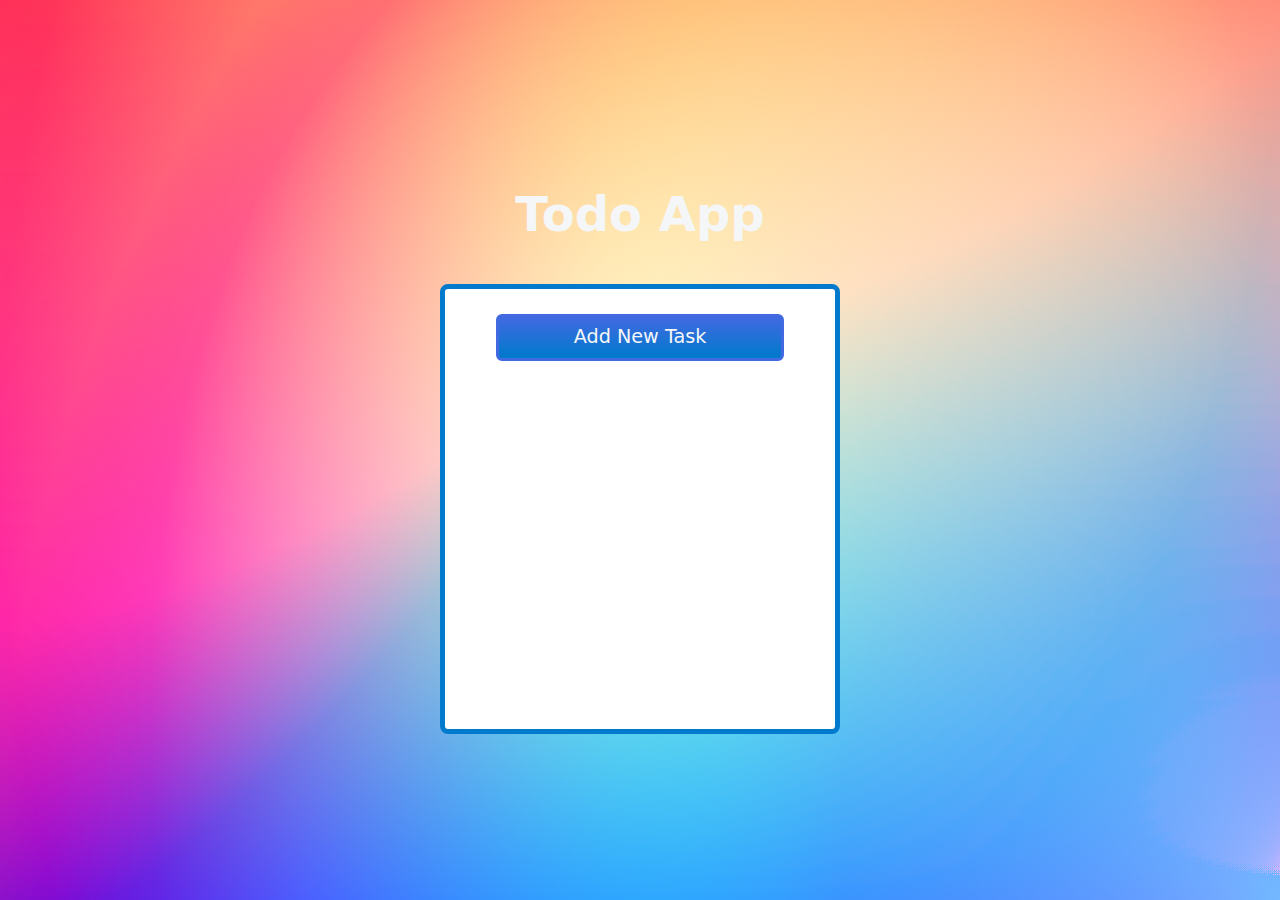
==== index.html @ fd0fab1b "second commit" ====
<!DOCTYPE html>
<html lang="en">

<head>
    <meta charset="UTF-8">
    <meta name="viewport" content="width=device-width, initial-scale=1.0">
    <title>Todo List</title>
    <link href="img/todoIcon.ico" rel="shortcut icon"/>
    <link rel="stylesheet" href="https://fonts.googleapis.com/css?family=Roboto:400,500,700">
    <link rel="stylesheet" href="https://cdn.jsdelivr.net/npm/bootstrap@5.3.2/dist/css/bootstrap.min.css">
    <link rel="stylesheet" href="css/style.css">
    <script async src="https://www.googletagmanager.com/gtag/js?id=G-2ER5J9HHL7"></script>
    <script>
    window.dataLayer = window.dataLayer || [];
    function gtag(){dataLayer.push(arguments);}
    gtag('js', new Date());

    gtag('config', 'G-2ER5J9HHL7');
    </script>
</head>
<body>
    <section class="vh-100 gradient-custom">
        <div class="container py-5 h-100">
            <div class="d-flex flex-column justify-content-center align-items-center h-100">
                <h1 class="fw-bold display-5">Todo App</h1>
                <div class="todo-app d-flex flex-column d-grid gap-3">
                  <button id="open-task-form-btn" class="btn large-btn align-self-center">
                    Add New Task
                  </button>
                  <form class="task-form d-none" id="task-form">
                    <div class="d-flex justify-content-end">
                      <button id="close-task-form-btn" class="close-task-form-btn" type="button" aria-label="close">
                        <svg class="close-icon" xmlns="http://www.w3.org/2000/svg" viewBox="0 0 48 48" width="48px" height="48px"><path fill="#F44336" d="M21.5 4.5H26.501V43.5H21.5z" transform="rotate(45.001 24 24)" /><path fill="#F44336" d="M21.5 4.5H26.5V43.501H21.5z" transform="rotate(135.008 24 24)" /></svg>
                      </button>
                    </div>
                    <div class="d-flex flex-column justify-content-around">
                      <label class="d-block" for="title-input">Title</label>
                      <input required type="text" class="d-block" id="title-input" value="" />
                      <label class="d-block" for="date-input">Date</label>
                      <input type="date" class="d-block" id="date-input" value="" />
                      <label class="d-block" for="description-input">Description</label>
                      <textarea class="d-block" id="description-input" cols="30" rows="5"></textarea>
                    </div>
                    <div class="d-flex justify-content-center">
                      <button id="add-or-update-task-btn" class="btn large-btn align-self-center" type="submit">
                        Add Task
                      </button>
                    </div>
                  </form>
                  <dialog id="confirm-close-dialog">
                    <form method="dialog">
                      <p class="discard-message-text fw-bold">Discard unsaved changes?</p>
                      <div class="d-flex justify-content-center mt-1">
                        <button id="cancel-btn" class="btn">
                          Cancel
                        </button>
                        <button id="discard-btn" class="btn">
                          Discard
                        </button>
                      </div>
                    </form>
                  </dialog>
                  <div id="tasks-container"></div>
                </div>
            </div>
        </div>
    </section>
    <script src="https://cdn.jsdelivr.net/npm/bootstrap@5.3.2/dist/js/bootstrap.bundle.min.js"></script>
    <script src="js/main.js"></script>
</body>
</html>
---- css/style.css ----
@import url('https://fonts.googleapis.com/css2?family=Poppins&display=swap');

:root {
    --white: #fff;
    --light-grey: #f5f6f7;
    --dark-grey: #0a0a23;
    --blue: #007acc;
    --royal-blue: #4169e1;
}
  
*,
*::before,
*::after {
  margin: 0;
  padding: 0;
  box-sizing: border-box;
}

body {
  background-color: var(--dark-grey);
}

h1 {
  color: var(--light-grey);
  margin: 20px 0 40px 0;
}

.gradient-custom {
  background: radial-gradient(50% 123.47% at 50% 50%, #00ff94 0%, #720059 100%),
      linear-gradient(121.28deg, #669600 0%, #ff0000 100%),
      linear-gradient(360deg, #0029ff 0%, #8fff00 100%),
      radial-gradient(100% 164.72% at 100% 100%, #6100ff 0%, #00ff57 100%),
      radial-gradient(100% 148.07% at 0% 0%, #fff500 0%, #51d500 100%);
  background-blend-mode: screen, color-dodge, overlay, difference, normal;
}

.todo-app {
  background-color: var(--white);
  width: 300px;
  height: 350px;
  border: 5px solid var(--blue);
  border-radius: 8px;
  padding: 15px;
  position: relative;
}

.btn {
  cursor: pointer;
  width: 100px;
  margin: 10px;
  color: var(--light-grey);
  background-color: var(--royal-blue);
  background-image: linear-gradient(#4169e1, #007acc);
  border-color: var(--royal-blue);
  border-width: 3px;
}

.btn:hover {
  background-image: linear-gradient(#4169e1, #007acc);
}

.large-btn {
  width: 80%;
  font-size: 1.2rem;
}

.close-task-form-btn {
  background: none;
  border: none;
  cursor: pointer;
}

.close-icon {
  width: 20px;
  height: 20px;
}

.task-form {
  position: absolute;
  top: 50%;
  left: 50%;
  transform: translate(-50%, -50%);
  background-color: var(--white);
  border-radius: 5px;
  padding: 15px;
  width: 300px;
  height: 350px;
  overflow: auto;
}

#title-input,
#date-input,
#description-input {
  width: 100%;
  margin-bottom: 10px;
  padding: 2px;
}

#confirm-close-dialog {
  padding: 10px;
  margin: 10px auto;
  border-radius: 15px;
}

.discard-message-text {
  font-size: 1.5rem;
}

#tasks-container {
  height: 100%;
  overflow-y: auto;
}

@media (min-width: 576px) {
  .todo-app,
  .task-form {
    width: 400px;
    height: 450px;
  }

  .task-form-label {
    font-size: 1.5rem;
  }

  #title-input,
  #date-input {
    height: 2rem;
  }

  #title-input,
  #date-input,
  #description-input {
    padding: 5px;
    margin-bottom: 20px;
  }
}
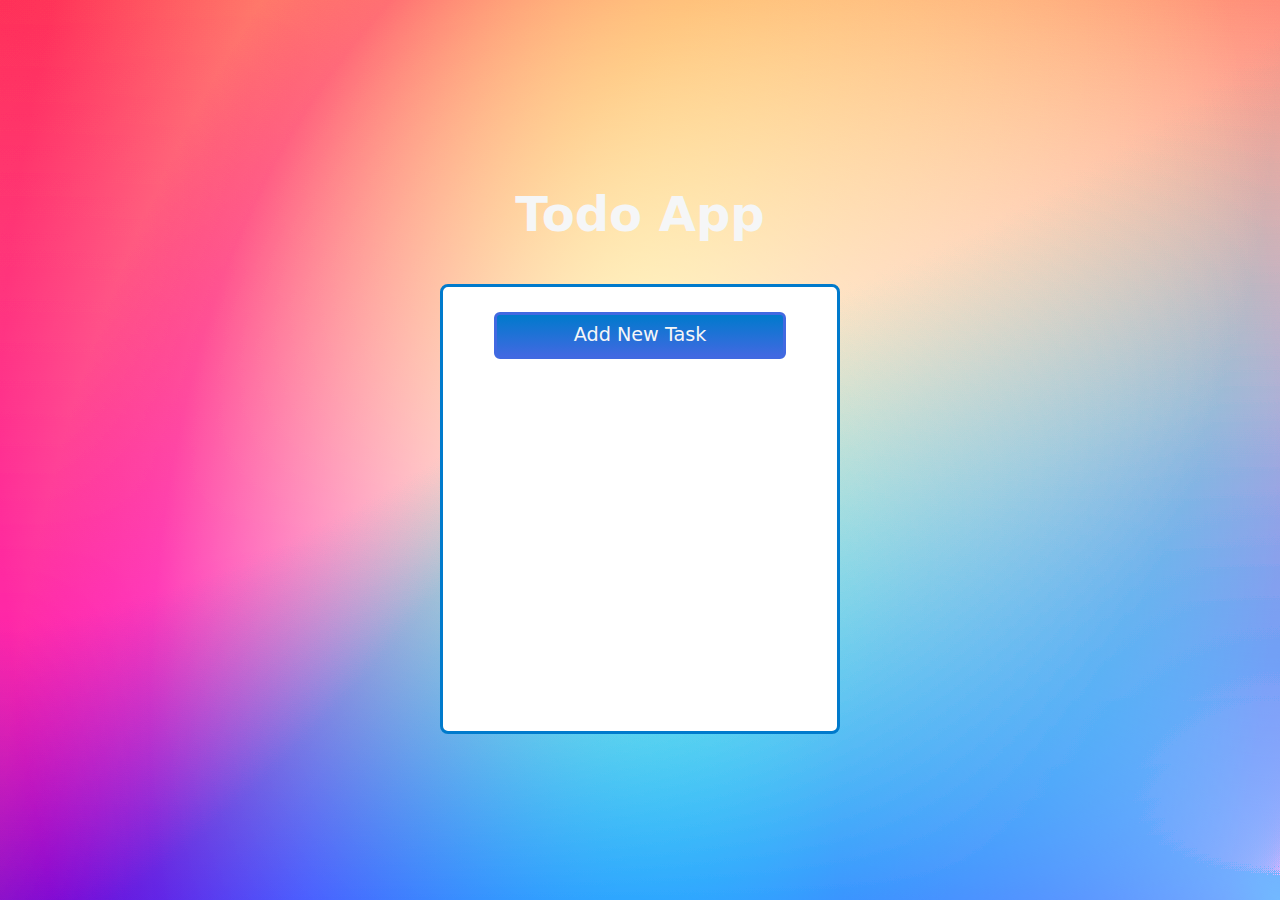
==== commit 1ed3b579: "add icon" ====
--- a/index.html
+++ b/index.html
@@ -7,6 +7,7 @@
     <title>Todo List</title>
     <link href="img/todoIcon.ico" rel="shortcut icon"/>
     <link rel="stylesheet" href="https://fonts.googleapis.com/css?family=Roboto:400,500,700">
+    <link rel="stylesheet" href="css/reset.css">
     <link rel="stylesheet" href="https://cdn.jsdelivr.net/npm/bootstrap@5.3.2/dist/css/bootstrap.min.css">
     <link rel="stylesheet" href="css/style.css">
     <script async src="https://www.googletagmanager.com/gtag/js?id=G-2ER5J9HHL7"></script>
@@ -29,8 +30,10 @@
                   </button>
                   <form class="task-form d-none" id="task-form">
                     <div class="d-flex justify-content-end">
-                      <button id="close-task-form-btn" class="close-task-form-btn" type="button" aria-label="close">
-                        <svg class="close-icon" xmlns="http://www.w3.org/2000/svg" viewBox="0 0 48 48" width="48px" height="48px"><path fill="#F44336" d="M21.5 4.5H26.501V43.5H21.5z" transform="rotate(45.001 24 24)" /><path fill="#F44336" d="M21.5 4.5H26.5V43.501H21.5z" transform="rotate(135.008 24 24)" /></svg>
+                      <button id="close-task-form-btn" class="bg-transparent border-0" type="button" aria-label="close">
+                        <svg xmlns="http://www.w3.org/2000/svg" width="16" height="16" fill="currentColor" class="bi bi-x-lg text-danger" viewBox="0 0 16 16">
+                          <path d="M2.146 2.854a.5.5 0 1 1 .708-.708L8 7.293l5.146-5.147a.5.5 0 0 1 .708.708L8.707 8l5.147 5.146a.5.5 0 0 1-.708.708L8 8.707l-5.146 5.147a.5.5 0 0 1-.708-.708L7.293 8z"/>
+                        </svg>
                       </button>
                     </div>
                     <div class="d-flex flex-column justify-content-around">
--- a/css/style.css
+++ b/css/style.css
@@ -38,41 +38,29 @@
   background-color: var(--white);
   width: 300px;
   height: 350px;
-  border: 5px solid var(--blue);
+  border: 3px solid var(--blue);
   border-radius: 8px;
   padding: 15px;
   position: relative;
 }
 
 .btn {
-  cursor: pointer;
-  width: 100px;
+  width: 115px;
   margin: 10px;
   color: var(--light-grey);
   background-color: var(--royal-blue);
-  background-image: linear-gradient(#4169e1, #007acc);
+  background-image: linear-gradient(#007acc, #4169e1);
   border-color: var(--royal-blue);
   border-width: 3px;
 }
 
 .btn:hover {
-  background-image: linear-gradient(#4169e1, #007acc);
+  background-image: linear-gradient(#007acc, #0504aa);
 }
 
 .large-btn {
   width: 80%;
   font-size: 1.2rem;
-}
-
-.close-task-form-btn {
-  background: none;
-  border: none;
-  cursor: pointer;
-}
-
-.close-icon {
-  width: 20px;
-  height: 20px;
 }
 
 .task-form {
@@ -99,6 +87,7 @@
 #confirm-close-dialog {
   padding: 10px;
   margin: 10px auto;
+  border: 3px solid var(--blue);
   border-radius: 15px;
 }
 
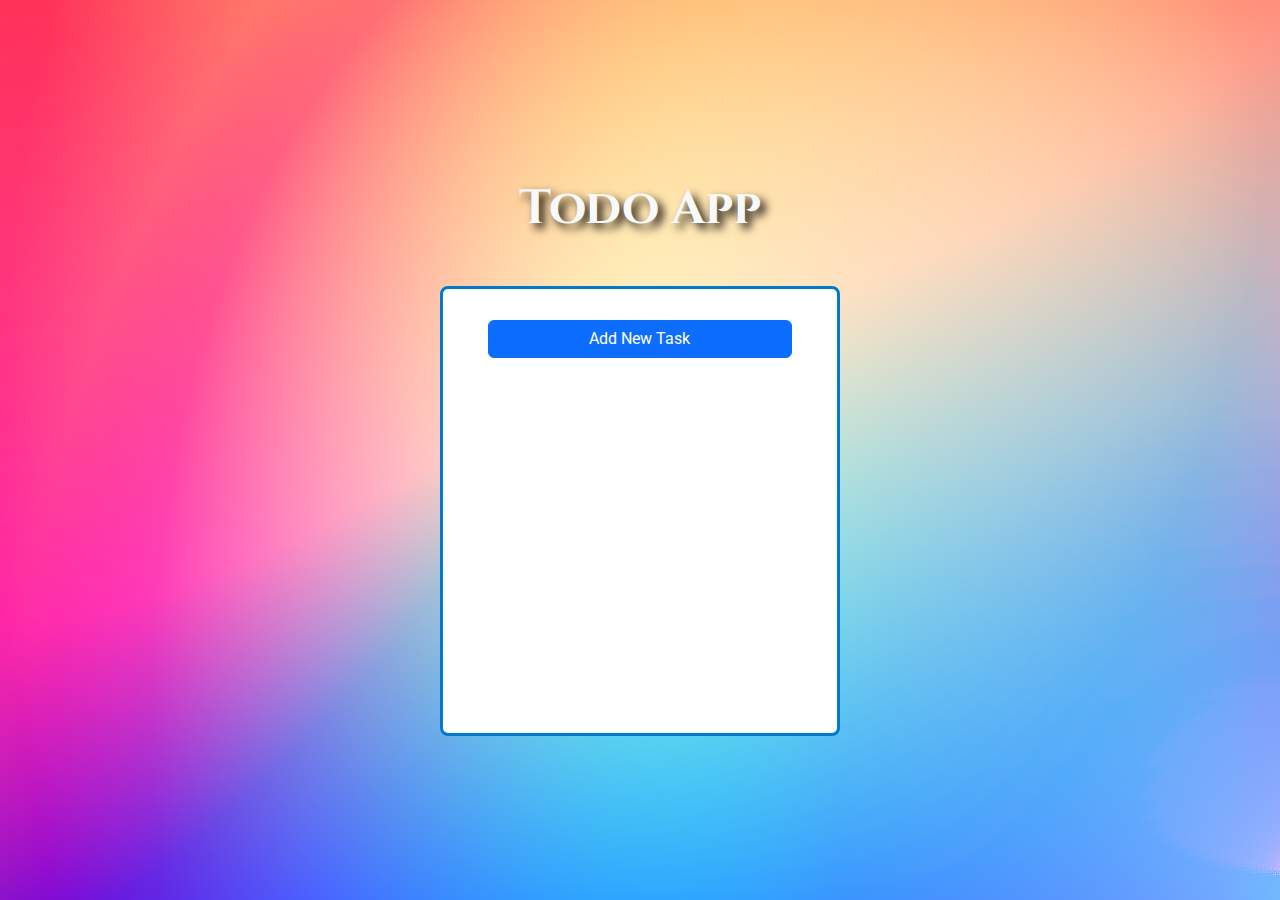
==== commit 1abc548d: "google fonts" ====
--- a/index.html
+++ b/index.html
@@ -7,6 +7,7 @@
     <title>Todo List</title>
     <link href="img/todoIcon.ico" rel="shortcut icon"/>
     <link rel="stylesheet" href="https://fonts.googleapis.com/css?family=Roboto:400,500,700">
+    <link rel="stylesheet" href="https://fonts.googleapis.com/css2?family=Cinzel:wght@900&display=swap">
     <link rel="stylesheet" href="css/reset.css">
     <link rel="stylesheet" href="https://cdn.jsdelivr.net/npm/bootstrap@5.3.2/dist/css/bootstrap.min.css">
     <link rel="stylesheet" href="css/style.css">
@@ -23,11 +24,13 @@
     <section class="vh-100 gradient-custom">
         <div class="container py-5 h-100">
             <div class="d-flex flex-column justify-content-center align-items-center h-100">
-                <h1 class="fw-bold display-5">Todo App</h1>
-                <div class="todo-app d-flex flex-column d-grid gap-3">
-                  <button id="open-task-form-btn" class="btn large-btn align-self-center">
-                    Add New Task
-                  </button>
+                <h1 class="fw-bold text-light display-5 mt-3 mb-5">Todo App</h1>
+                <div class="todo-app d-flex flex-column gap-3">
+                  <div class="d-grid col-10 align-self-center">
+                    <button id="open-task-form-btn" class="btn btn-primary my-sm-3 my-2">
+                      Add New Task
+                    </button>
+                  </div>
                   <form class="task-form d-none" id="task-form">
                     <div class="d-flex justify-content-end">
                       <button id="close-task-form-btn" class="bg-transparent border-0" type="button" aria-label="close">
@@ -45,7 +48,7 @@
                       <textarea class="d-block" id="description-input" cols="30" rows="5"></textarea>
                     </div>
                     <div class="d-flex justify-content-center">
-                      <button id="add-or-update-task-btn" class="btn large-btn align-self-center" type="submit">
+                      <button id="add-or-update-task-btn" class="btn btn-primary col-10 my-sm-3 my-2" type="submit">
                         Add Task
                       </button>
                     </div>
@@ -54,10 +57,10 @@
                     <form method="dialog">
                       <p class="discard-message-text fw-bold">Discard unsaved changes?</p>
                       <div class="d-flex justify-content-center mt-1">
-                        <button id="cancel-btn" class="btn">
+                        <button id="cancel-btn" class="btn btn-primary active m-sm-3 m-2" style="width: 100px">
                           Cancel
                         </button>
-                        <button id="discard-btn" class="btn">
+                        <button id="discard-btn" class="btn btn-primary m-sm-3 m-2" style="width: 100px">
                           Discard
                         </button>
                       </div>
--- a/css/style.css
+++ b/css/style.css
@@ -17,12 +17,12 @@
 }
 
 body {
-  background-color: var(--dark-grey);
+  font-family: 'Roboto', sans-serif;
 }
 
 h1 {
-  color: var(--light-grey);
-  margin: 20px 0 40px 0;
+  font-family: 'Cinzel', serif;
+  text-shadow: black 0.1em 0.1em 0.2em;
 }
 
 .gradient-custom {
@@ -44,22 +44,7 @@
   position: relative;
 }
 
-.btn {
-  width: 115px;
-  margin: 10px;
-  color: var(--light-grey);
-  background-color: var(--royal-blue);
-  background-image: linear-gradient(#007acc, #4169e1);
-  border-color: var(--royal-blue);
-  border-width: 3px;
-}
-
-.btn:hover {
-  background-image: linear-gradient(#007acc, #0504aa);
-}
-
 .large-btn {
-  width: 80%;
   font-size: 1.2rem;
 }
 
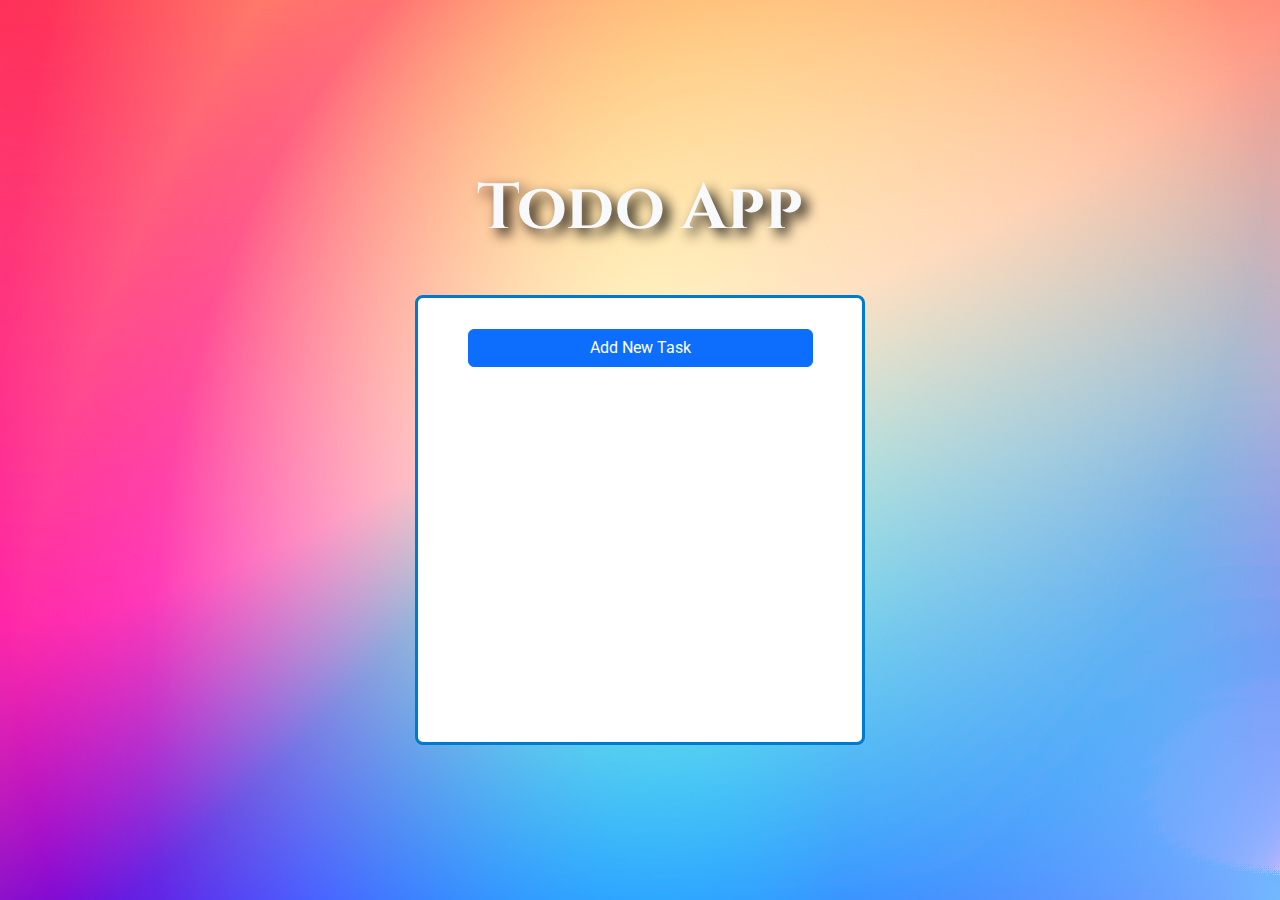
==== commit 35e46d24: "bootstrap modal" ====
--- a/index.html
+++ b/index.html
@@ -22,9 +22,9 @@
 </head>
 <body>
     <section class="vh-100 gradient-custom">
-        <div class="container py-5 h-100">
+        <div class="container py-5 h-100" tabindex="-1">
             <div class="d-flex flex-column justify-content-center align-items-center h-100">
-                <h1 class="fw-bold text-light display-5 mt-3 mb-5">Todo App</h1>
+                <h1 class="fw-bold text-light display-3 mt-sm-3 mb-sm-5 mt-1 mb-3">Todo App</h1>
                 <div class="todo-app d-flex flex-column gap-3">
                   <div class="d-grid col-10 align-self-center">
                     <button id="open-task-form-btn" class="btn btn-primary my-sm-3 my-2">
@@ -32,7 +32,7 @@
                     </button>
                   </div>
                   <form class="task-form d-none" id="task-form">
-                    <div class="d-flex justify-content-end">
+                    <div class="d-flex justify-content-end" data-bs-target="#confirm-close-dialog">
                       <button id="close-task-form-btn" class="bg-transparent border-0" type="button" aria-label="close">
                         <svg xmlns="http://www.w3.org/2000/svg" width="16" height="16" fill="currentColor" class="bi bi-x-lg text-danger" viewBox="0 0 16 16">
                           <path d="M2.146 2.854a.5.5 0 1 1 .708-.708L8 7.293l5.146-5.147a.5.5 0 0 1 .708.708L8.707 8l5.147 5.146a.5.5 0 0 1-.708.708L8 8.707l-5.146 5.147a.5.5 0 0 1-.708-.708L7.293 8z"/>
@@ -48,24 +48,28 @@
                       <textarea class="d-block" id="description-input" cols="30" rows="5"></textarea>
                     </div>
                     <div class="d-flex justify-content-center">
-                      <button id="add-or-update-task-btn" class="btn btn-primary col-10 my-sm-3 my-2" type="submit">
+                      <button id="add-or-update-task-btn" class="btn btn-primary col-10 my-sm-3 mt-4" type="submit">
                         Add Task
                       </button>
                     </div>
                   </form>
-                  <dialog id="confirm-close-dialog">
-                    <form method="dialog">
-                      <p class="discard-message-text fw-bold">Discard unsaved changes?</p>
-                      <div class="d-flex justify-content-center mt-1">
-                        <button id="cancel-btn" class="btn btn-primary active m-sm-3 m-2" style="width: 100px">
-                          Cancel
-                        </button>
-                        <button id="discard-btn" class="btn btn-primary m-sm-3 m-2" style="width: 100px">
-                          Discard
-                        </button>
+                  <div id="confirm-close-dialog" class="modal fade" data-bs-backdrop="static" aria-hidden="true">
+                    <div class="modal-dialog modal-dialog-centered">
+                      <div class="modal-content border border-primary border-3 rounded">
+                        <div class="modal-body">
+                          <p class="discard-message-text fw-bold">Discard unsaved changes?</p>
+                        </div>
+                        <div class="d-flex justify-content-center mt-1 modal-footer">
+                          <button id="cancel-btn" class="btn btn-primary active mx-sm-3 mx-2" style="width: 100px">
+                            Cancel
+                          </button>
+                          <button id="discard-btn" class="btn btn-primary mx-sm-3 mx-2" style="width: 100px">
+                            Discard
+                          </button>
+                        </div>
                       </div>
-                    </form>
-                  </dialog>
+                    </div>
+                  </div>
                   <div id="tasks-container"></div>
                 </div>
             </div>
--- a/css/style.css
+++ b/css/style.css
@@ -36,8 +36,8 @@
 
 .todo-app {
   background-color: var(--white);
-  width: 300px;
-  height: 350px;
+  width: 350px;
+  height: 450px;
   border: 3px solid var(--blue);
   border-radius: 8px;
   padding: 15px;
@@ -56,8 +56,8 @@
   background-color: var(--white);
   border-radius: 5px;
   padding: 15px;
-  width: 300px;
-  height: 350px;
+  width: 350px;
+  min-height: 450px;
   overflow: auto;
 }
 
@@ -69,11 +69,9 @@
   padding: 2px;
 }
 
-#confirm-close-dialog {
+.modal-content {
   padding: 10px;
   margin: 10px auto;
-  border: 3px solid var(--blue);
-  border-radius: 15px;
 }
 
 .discard-message-text {
@@ -88,8 +86,8 @@
 @media (min-width: 576px) {
   .todo-app,
   .task-form {
-    width: 400px;
-    height: 450px;
+    width: 450px;
+    min-height: 450px;
   }
 
   .task-form-label {
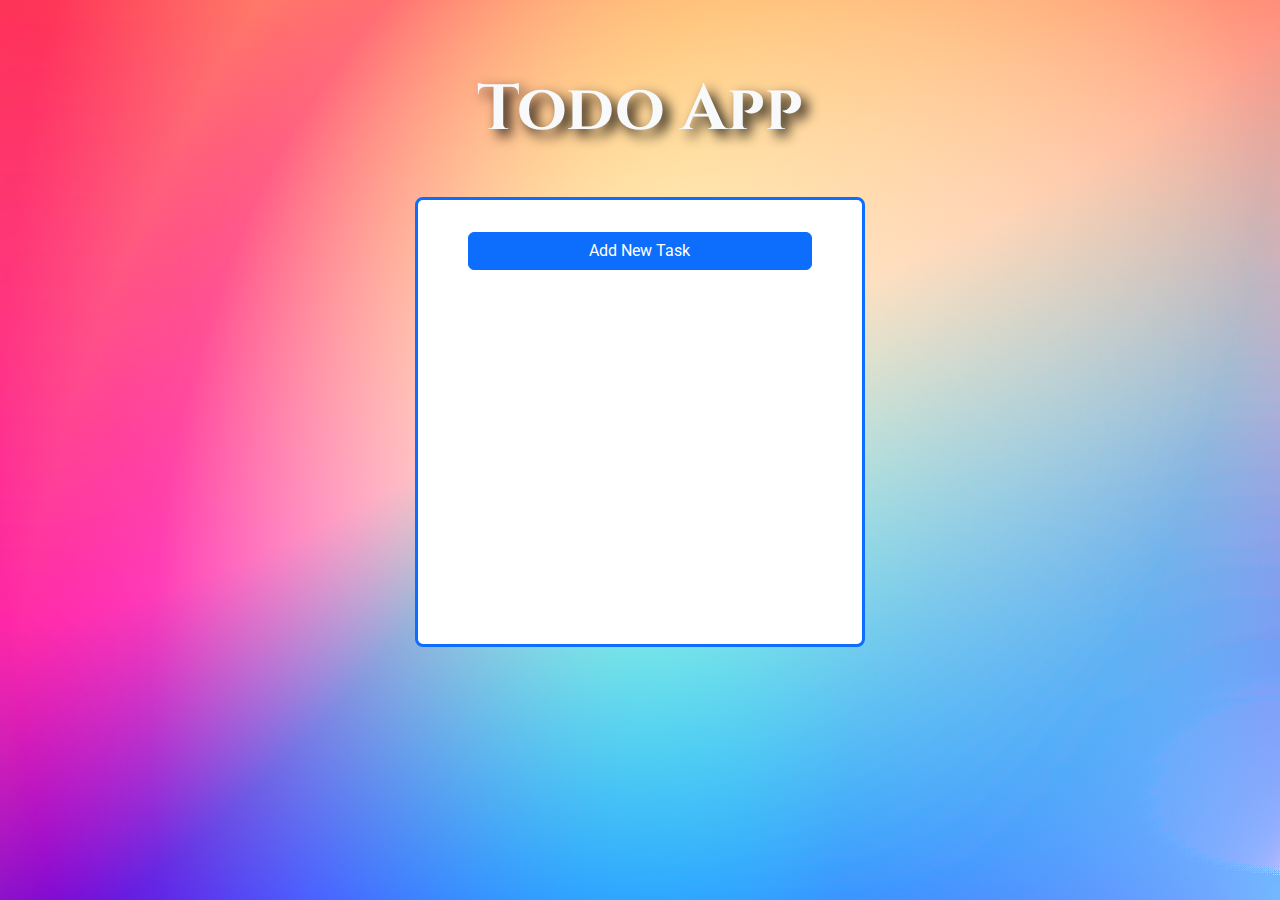
==== commit c547831d: "bootstrap form" ====
--- a/index.html
+++ b/index.html
@@ -22,16 +22,16 @@
 </head>
 <body>
     <section class="vh-100 gradient-custom">
-        <div class="container py-5 h-100" tabindex="-1">
-            <div class="d-flex flex-column justify-content-center align-items-center h-100">
-                <h1 class="fw-bold text-light display-3 mt-sm-3 mb-sm-5 mt-1 mb-3">Todo App</h1>
-                <div class="todo-app d-flex flex-column gap-3">
+        <div class="container py-sm-4 h-100" tabindex="-1">
+            <div class="d-flex flex-column justify-content-space-between align-items-center h-100">
+                <h1 class="d-block fw-bold text-light my-5">Todo App</h1>
+                <div class="todo-app d-flex flex-column p-3 gap-3 border border-primary border-3 rounded-3 bg-body">
                   <div class="d-grid col-10 align-self-center">
                     <button id="open-task-form-btn" class="btn btn-primary my-sm-3 my-2">
                       Add New Task
                     </button>
                   </div>
-                  <form class="task-form d-none" id="task-form">
+                  <form class="task-form d-none p-3 rounded-3 bg-body" id="task-form">
                     <div class="d-flex justify-content-end" data-bs-target="#confirm-close-dialog">
                       <button id="close-task-form-btn" class="bg-transparent border-0" type="button" aria-label="close">
                         <svg xmlns="http://www.w3.org/2000/svg" width="16" height="16" fill="currentColor" class="bi bi-x-lg text-danger" viewBox="0 0 16 16">
@@ -39,23 +39,23 @@
                         </svg>
                       </button>
                     </div>
-                    <div class="d-flex flex-column justify-content-around">
-                      <label class="d-block" for="title-input">Title</label>
-                      <input required type="text" class="d-block" id="title-input" value="" />
-                      <label class="d-block" for="date-input">Date</label>
-                      <input type="date" class="d-block" id="date-input" value="" />
-                      <label class="d-block" for="description-input">Description</label>
-                      <textarea class="d-block" id="description-input" cols="30" rows="5"></textarea>
+                    <div class="d-flex flex-column justify-content-around mb-3">
+                      <label class="d-block form-label" for="title-input">Title</label>
+                      <input required type="text" class="d-block form-control border-dark-subtle mb-2" id="title-input" value="" />
+                      <label class="d-block form-label" for="date-input">Date</label>
+                      <input type="date" class="d-block form-control border-dark-subtle mb-2" id="date-input" value="" />
+                      <label class="d-block form-label" for="description-input">Description</label>
+                      <textarea class="d-block form-control border-dark-subtle mb-2" id="description-input" cols="30" rows="5"></textarea>
                     </div>
                     <div class="d-flex justify-content-center">
-                      <button id="add-or-update-task-btn" class="btn btn-primary col-10 my-sm-3 mt-4" type="submit">
+                      <button id="add-or-update-task-btn" class="btn btn-primary col-10" type="submit">
                         Add Task
                       </button>
                     </div>
                   </form>
                   <div id="confirm-close-dialog" class="modal fade" data-bs-backdrop="static" aria-hidden="true">
                     <div class="modal-dialog modal-dialog-centered">
-                      <div class="modal-content border border-primary border-3 rounded">
+                      <div class="modal-content p-2 border border-primary border-3 rounded-4">
                         <div class="modal-body">
                           <p class="discard-message-text fw-bold">Discard unsaved changes?</p>
                         </div>
--- a/css/style.css
+++ b/css/style.css
@@ -1,13 +1,5 @@
 @import url('https://fonts.googleapis.com/css2?family=Poppins&display=swap');
 
-:root {
-    --white: #fff;
-    --light-grey: #f5f6f7;
-    --dark-grey: #0a0a23;
-    --blue: #007acc;
-    --royal-blue: #4169e1;
-}
-  
 *,
 *::before,
 *::after {
@@ -23,6 +15,7 @@
 h1 {
   font-family: 'Cinzel', serif;
   text-shadow: black 0.1em 0.1em 0.2em;
+  font-size: 3.5rem;
 }
 
 .gradient-custom {
@@ -35,12 +28,8 @@
 }
 
 .todo-app {
-  background-color: var(--white);
   width: 350px;
   height: 450px;
-  border: 3px solid var(--blue);
-  border-radius: 8px;
-  padding: 15px;
   position: relative;
 }
 
@@ -53,25 +42,9 @@
   top: 50%;
   left: 50%;
   transform: translate(-50%, -50%);
-  background-color: var(--white);
-  border-radius: 5px;
-  padding: 15px;
   width: 350px;
-  min-height: 450px;
+  height: 450px;
   overflow: auto;
-}
-
-#title-input,
-#date-input,
-#description-input {
-  width: 100%;
-  margin-bottom: 10px;
-  padding: 2px;
-}
-
-.modal-content {
-  padding: 10px;
-  margin: 10px auto;
 }
 
 .discard-message-text {
@@ -84,6 +57,10 @@
 }
 
 @media (min-width: 576px) {
+  h1 {
+    font-size: 4rem;
+  }
+
   .todo-app,
   .task-form {
     width: 450px;
@@ -93,16 +70,4 @@
   .task-form-label {
     font-size: 1.5rem;
   }
-
-  #title-input,
-  #date-input {
-    height: 2rem;
-  }
-
-  #title-input,
-  #date-input,
-  #description-input {
-    padding: 5px;
-    margin-bottom: 20px;
-  }
 }